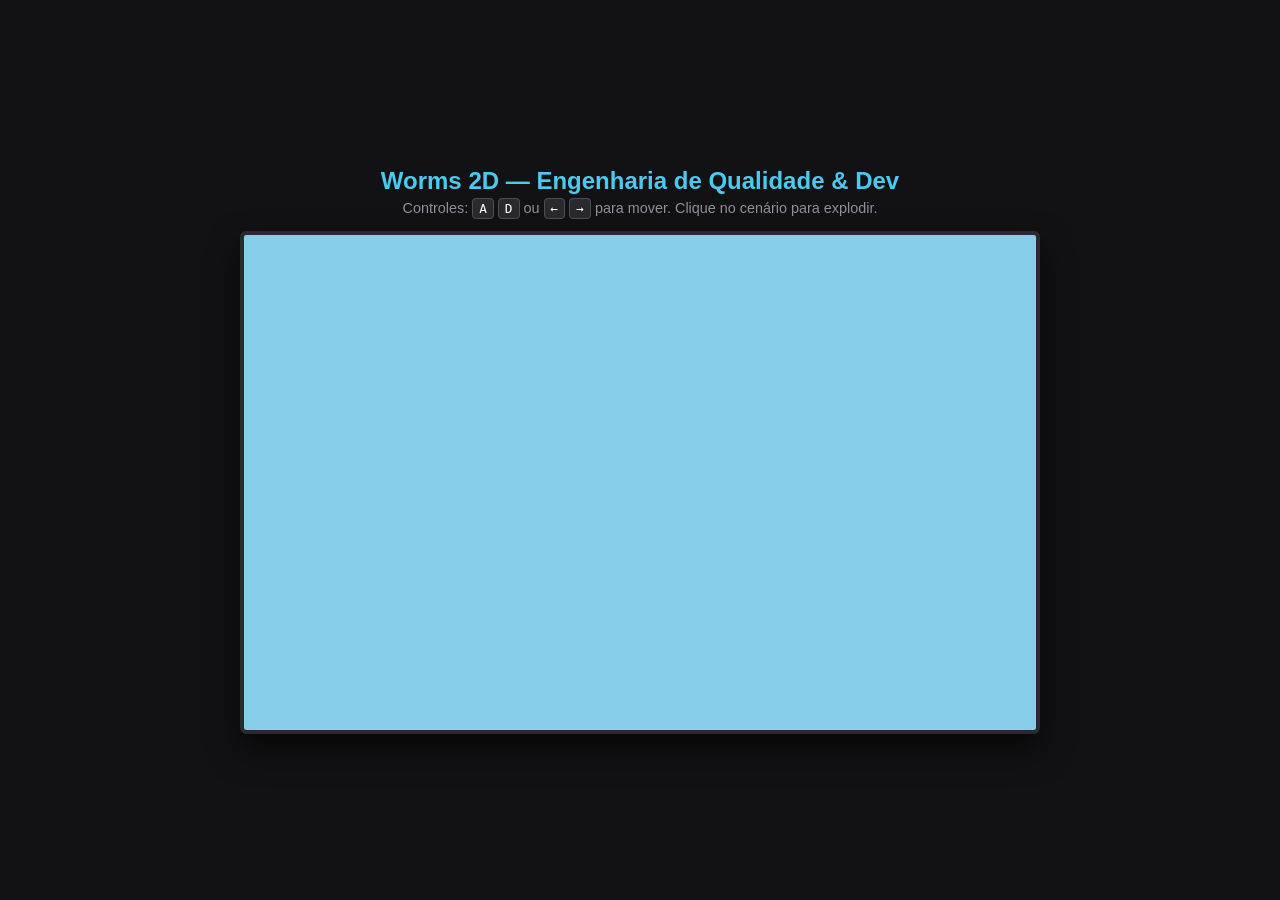
==== worms/index.html @ a1ec4203 "wormes" ====
<!DOCTYPE html>
<html lang="pt-BR">
<head>
    <meta charset="UTF-8">
    <meta name="viewport" content="width=device-width, initial-scale=1.0, maximum-scale=1.0, user-scalable=no">
    <title>Worms 2D Artillery - Arquitetura MSD</title>
    <link rel="stylesheet" href="style.css">
</head>
<body>

    <main class="game-container">
        <header class="game-header">
            <h1>Worms 2D — Engenharia de Qualidade & Dev</h1>
            <p>Controles: <kbd>A</kbd> <kbd>D</kbd> ou <kbd>←</kbd> <kbd>→</kbd> para mover. Clique no cenário para explodir.</p>
        </header>

        <div class="canvas-wrapper">
            <canvas id="gameCanvas" width="800" height="500"></canvas>
        </div>
    </main>

    <script type="module" src="src/game.js"></script>
</body>
</html>
---- worms/style.css ----
* {
    box-sizing: border-box;
    margin: 0;
    padding: 0;
    /* Desativa o menu de seleção de texto para não atrapalhar a jogabilidade */
    user-select: none; 
}

body {
    background-color: #121214;
    color: #e1e1e6;
    font-family: 'Segoe UI', Roboto, Helvetica, Arial, sans-serif;
    display: flex;
    justify-content: center;
    align-items: center;
    min-height: 100vh;
    overflow: hidden; /* Evita barras de rolagem fantasmas durante o gameplay */
}

.game-container {
    display: flex;
    flex-direction: column;
    align-items: center;
    width: 100%;
    max-width: 840px;
    padding: 20px;
}

.game-header {
    text-align: center;
    margin-bottom: 15px;
}

.game-header h1 {
    font-size: 1.5rem;
    color: #4cc9f0;
    margin-bottom: 5px;
}

.game-header p {
    font-size: 0.9rem;
    color: #8f8f9d;
}

kbd {
    background: #29292e;
    border: 1px solid #4d4d57;
    border-radius: 4px;
    padding: 2px 6px;
    font-size: 0.8rem;
    color: #fff;
}

/* Wrapper para manter a proporção do aspecto do canvas perfeita e responsiva */
.canvas-wrapper {
    width: 100%;
    background-color: #000;
    border: 4px solid #29292e;
    border-radius: 6px;
    box-shadow: 0 16px 32px rgba(0, 0, 0, 0.6);
    overflow: hidden;
    display: flex;
}

canvas {
    width: 100%;
    height: auto;
    background-color: #87CEEB; /* Cor de fallback do céu */
    cursor: crosshair;
}
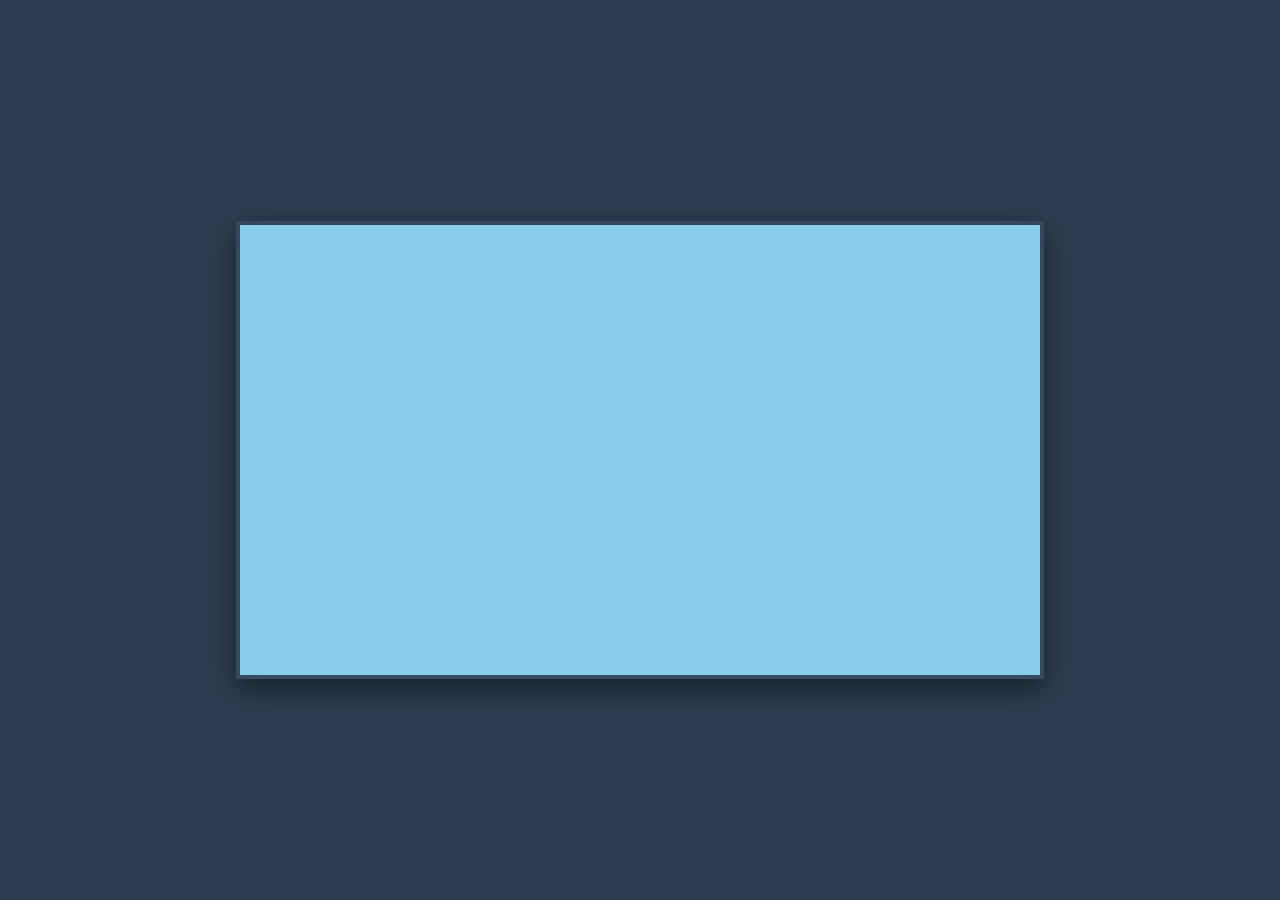
==== commit 386994db: "worms" ====
--- a/worms/index.html
+++ b/worms/index.html
@@ -1,24 +1,32 @@
 <!DOCTYPE html>
-<html lang="pt-BR">
+<html lang="pt-br">
 <head>
     <meta charset="UTF-8">
-    <meta name="viewport" content="width=device-width, initial-scale=1.0, maximum-scale=1.0, user-scalable=no">
-    <title>Worms 2D Artillery - Arquitetura MSD</title>
-    <link rel="stylesheet" href="style.css">
+    <meta name="viewport" content="width=device-width, initial-scale=1.0">
+    <title>Worms 2D Clone</title>
+    <style>
+        body {
+            margin: 0;
+            padding: 0;
+            background-color: #2c3e50;
+            display: flex;
+            justify-content: center;
+            align-items: center;
+            height: 100vh;
+            font-family: sans-serif;
+        }
+        canvas {
+            border: 4px solid #34495e;
+            background-color: #87CEEB;
+            box-shadow: 0 10px 30px rgba(0,0,0,0.5);
+        }
+    </style>
 </head>
 <body>
 
-    <main class="game-container">
-        <header class="game-header">
-            <h1>Worms 2D — Engenharia de Qualidade & Dev</h1>
-            <p>Controles: <kbd>A</kbd> <kbd>D</kbd> ou <kbd>←</kbd> <kbd>→</kbd> para mover. Clique no cenário para explodir.</p>
-        </header>
+    <canvas id="gameCanvas" width="800" height="450"></canvas>
 
-        <div class="canvas-wrapper">
-            <canvas id="gameCanvas" width="800" height="500"></canvas>
-        </div>
-    </main>
+    <script type="module" src="./src/game.js"></script>
 
-    <script type="module" src="src/game.js"></script>
 </body>
 </html>
